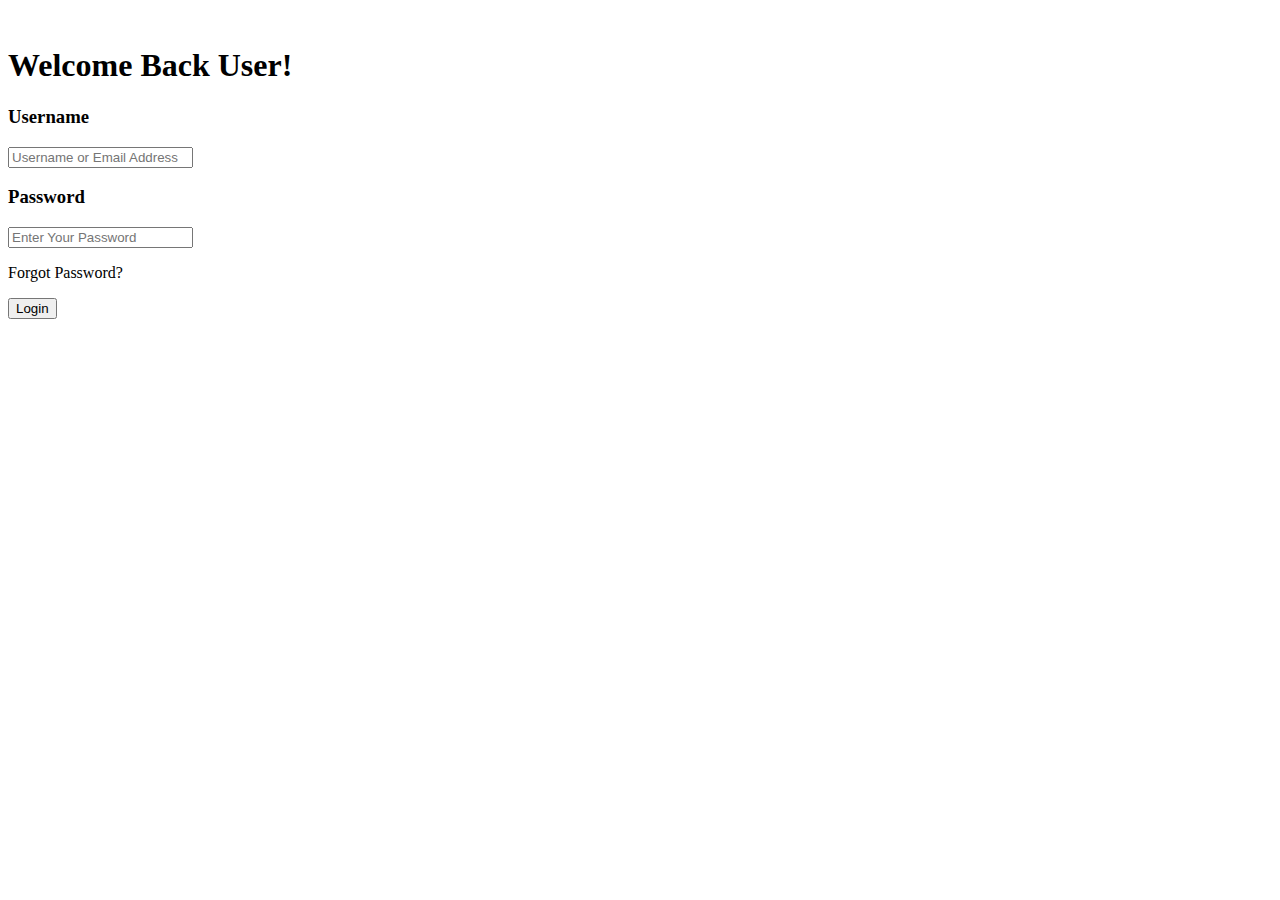
==== index.html @ 357143f4 "Login page" ====
<!DOCTYPE html>
<html>
    <head>
        <title></title>
        <link rel="stylesheet" href="C:\Users\abc\Documents\index.css">
    </head>
    <body background="C:\Users\abc\Downloads\wallpapersden.com_small-memory_1920x1080.jpg">
        <form action="https://discord.com">
            <br>
            <h1>Welcome Back User!</h1>
            <h3>Username</h3>
            <input placeholder="Username or Email Address" type="text" required alt="Enter Your Username">
            <h3>Password</h3>
            <input placeholder="Enter Your Password" type="password" required alt="Enter Your Password"><p>Forgot Password?</p>
            <button>Login</button>
        </form>
    </body>
</html>
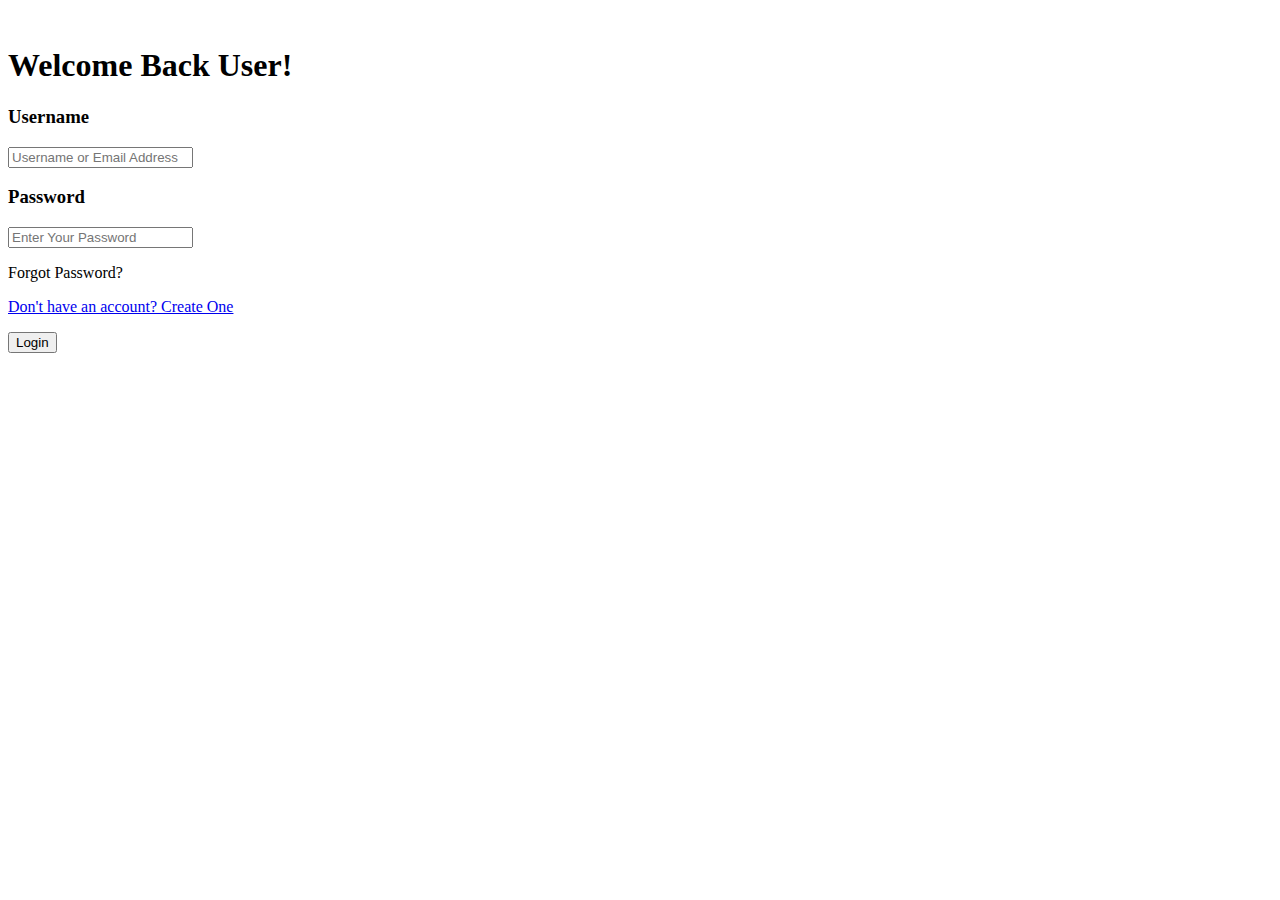
==== commit 785e35b6: "Add files via upload" ====
--- a/index.html
+++ b/index.html
@@ -1,17 +1,17 @@
 <!DOCTYPE html>
 <html>
     <head>
-        <title></title>
+        <title>Login</title>
         <link rel="stylesheet" href="C:\Users\abc\Documents\index.css">
     </head>
     <body background="C:\Users\abc\Downloads\wallpapersden.com_small-memory_1920x1080.jpg">
-        <form action="https://discord.com">
+        <form action="C:\Users\abc\Documents\Project1\home.html">
             <br>
             <h1>Welcome Back User!</h1>
             <h3>Username</h3>
             <input placeholder="Username or Email Address" type="text" required alt="Enter Your Username">
             <h3>Password</h3>
-            <input placeholder="Enter Your Password" type="password" required alt="Enter Your Password"><p>Forgot Password?</p>
+            <input placeholder="Enter Your Password" type="password" required alt="Enter Your Password"><p>Forgot Password?</p> <a href="C:\Users\abc\Documents\quiz.html"><p>Don't have an account? Create One</p></a>
             <button>Login</button>
         </form>
     </body>
